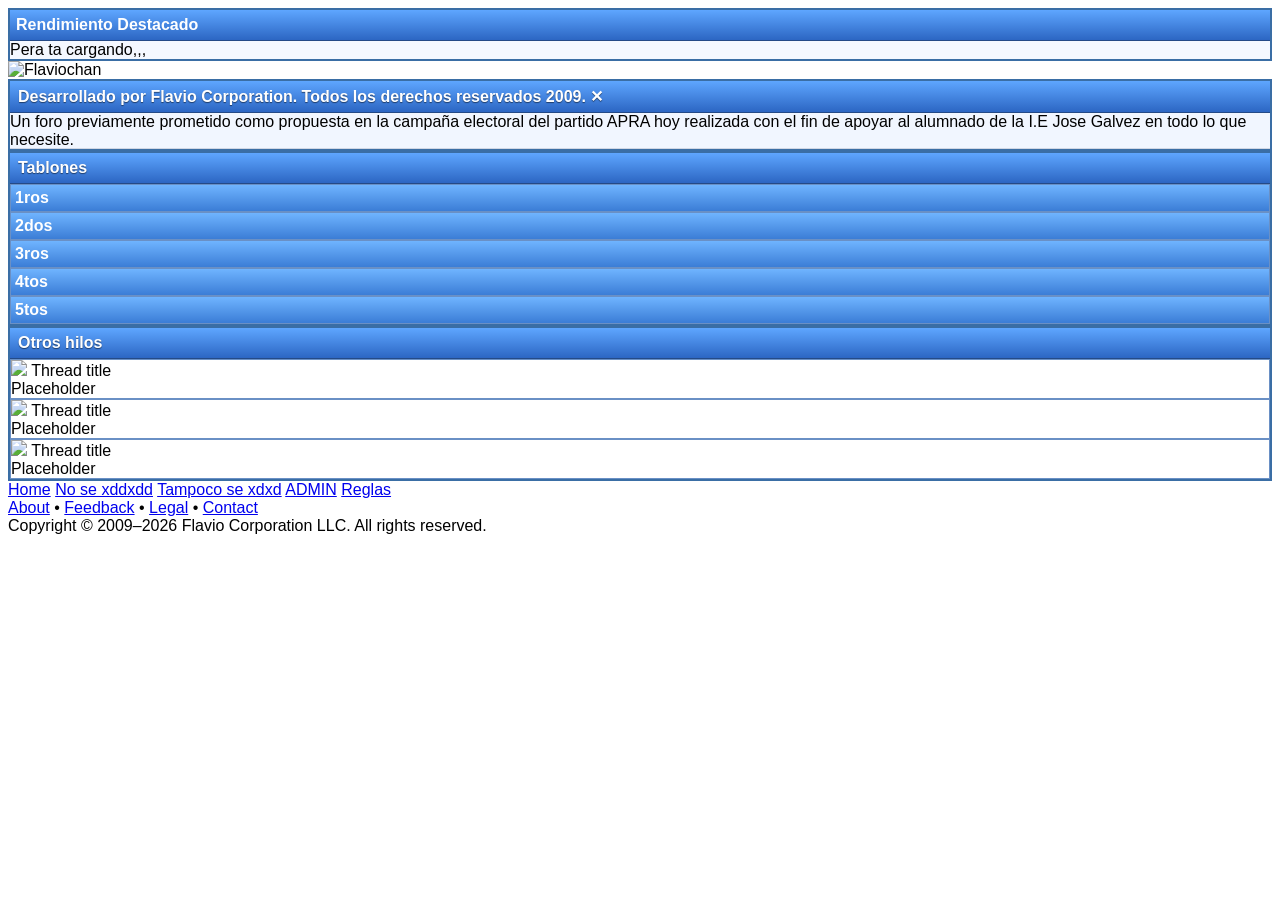
==== index.html @ 85196746 "initial upload" ====
<!DOCTYPE html>
<html>
<head>
  <link rel="icon" type="image/png" href="favicon.png">
<meta charset="UTF-8">
<title>Flaviochan</title>
<link rel="stylesheet" href="/css/4chan.css">
<style>

/* FONDO WINDOWS XP */

body{

background:
url("img/xp-bliss.jpg") no-repeat center center fixed;

background-size:cover;

font-family:Tahoma, Verdana, sans-serif;

}


/* QUITAR BORDES REDONDEADOS */

.window,
.sidebox,
.group,
.thread-card{

border-radius:0;

}


/* VENTANAS XP TOSCAS */

.window{

border:2px solid #3a6ea5;

background:#f1f6ff;

box-shadow:

inset 0 1px 0 #ffffff,

inset 0 -1px 0 #d0d7e5;

}


/* TITULO VENTANA XP */

.window-title{

background:

linear-gradient(#5ea6ff,#2c66c3);

color:white;

font-weight:bold;

padding:6px 8px;

border-bottom:1px solid #244a87;

text-shadow:0 1px 1px rgba(0,0,0,0.5);

}


/* SIDEBAR XP */

.sidebox{

border:2px solid #3a6ea5;

background:#f4f8ff;

box-shadow:inset 0 1px 0 #ffffff;

}


/* TITULO SIDEBAR */

.sidebox-title{

background:linear-gradient(#5ea6ff,#2c66c3);

border-bottom:1px solid #244a87;

color:white;

font-weight:bold;

padding:6px;

}


/* BOARDS */

.group{

border:1px solid #6a90c5;

background:#f6f9ff;

}


/* TITULO BOARDS */

.group-title{

background:linear-gradient(#6fb4ff,#3b7dd6);

color:white;

font-weight:bold;

padding:4px;

}


/* LINKS BOARDS */

.group-list a{

background:#ffffff;

border:1px solid #9bb6df;

border-radius:0;

padding:3px 5px;

}

.group-list a:hover{

background:#dbe8ff;

}


/* THREAD CARDS */

.thread-card{

border:1px solid #6a90c5;

background:#ffffff;

border-radius:0;

box-shadow:none;

}

</style>
</head>

<body>

<div id="userBar"></div>

<div id="top-gradient"></div>
<div id="sidebar">
  <div class="sidebox">
    <div class="sidebox-title">Rendimiento Destacado</div>
    <div id="top-users">Pera ta cargando,,,</div>
  </div>
</div>

<div id="content">

  <div id="top-logo">
    <img src="img/banner.png" alt="Flaviochan">
  </div>

  <div id="page">

    <div id="main">

      <div class="window">
        <div class="window-title">
          Desarrollado por Flavio Corporation. Todos los derechos reservados 2009.
          <span class="close">✕</span>
        </div>
        <div class="window-body">
          Un foro previamente prometido como propuesta en la campaña electoral del partido APRA hoy realizada con el fin de apoyar al alumnado de la I.E Jose Galvez en todo lo que necesite.
        </div>
      </div>

      <div class="window">
        <div class="window-title">Tablones</div>
        <div id="board-groups">
  <div class="group"><div class="group-title">1ros</div><div class="group-list" id="col-1"></div></div>
  <div class="group"><div class="group-title">2dos</div><div class="group-list" id="col-2"></div></div>
  <div class="group"><div class="group-title">3ros</div><div class="group-list" id="col-3"></div></div>
  <div class="group"><div class="group-title">4tos</div><div class="group-list" id="col-4"></div></div>
  <div class="group"><div class="group-title">5tos</div><div class="group-list" id="col-5"></div></div>
</div>

      </div>

      <div class="window">
        <div class="window-title">Otros hilos</div>

        <div class="thread-grid">
          <div class="thread-card">
            <img src="https://via.placeholder.com/150">
            <a>Thread title</a>
            <div>Placeholder</div>
          </div>
          <div class="thread-card">
            <img src="https://via.placeholder.com/150">
            <a>Thread title</a>
            <div>Placeholder</div>
          </div>
          <div class="thread-card">
            <img src="https://via.placeholder.com/150">
            <a>Thread title</a>
            <div>Placeholder</div>
          </div>
        </div>

      </div>

    </div>
  </div>

  <!-- Footer -->
  <div id="footer">

    <div id="footer-links">
      <a href="#">Home</a>
      <a href="#">No se xddxdd</a>
      <a href="#">Tampoco se xdxd</a>
      <a href="#">ADMIN</a>
      <a href="#">Reglas</a>
    </div>

    <div id="footer-sub">
      <a href="#">About</a> •
      <a href="#">Feedback</a> •
      <a href="#">Legal</a> •
      <a href="#">Contact</a>
    </div>

    <div id="footer-copy">
      Copyright © 2009–2026 Flavio Corporation LLC. All rights reserved.
    </div>

  </div>

</div>

<script type="module">

import { supabase } from "/js/supabase.js"
import { loadTop } from "/js/top.js"


loadTop()

async function loadBoards() {
  const { data, error } = await supabase
    .from("boards")
    .select("*")
    .order("name")

  if (error) {
    alert(error.message)
    return
  }

  // Limpia columnas
  for (let i = 1; i <= 5; i++) {
    document.getElementById("col-" + i).innerHTML = ""
  }

 data.forEach(b => {

  const column = document.getElementById("col-" + b.grade)

  if (!column) return

  const a = document.createElement("a")
  a.href = `board.html?board=${b.slug}`
  a.textContent = "/" + b.name + "/"

  column.appendChild(a)

})
}

loadBoards()
</script>

<script type="module" src="/js/userBar.js"></script>

</body>
</html>
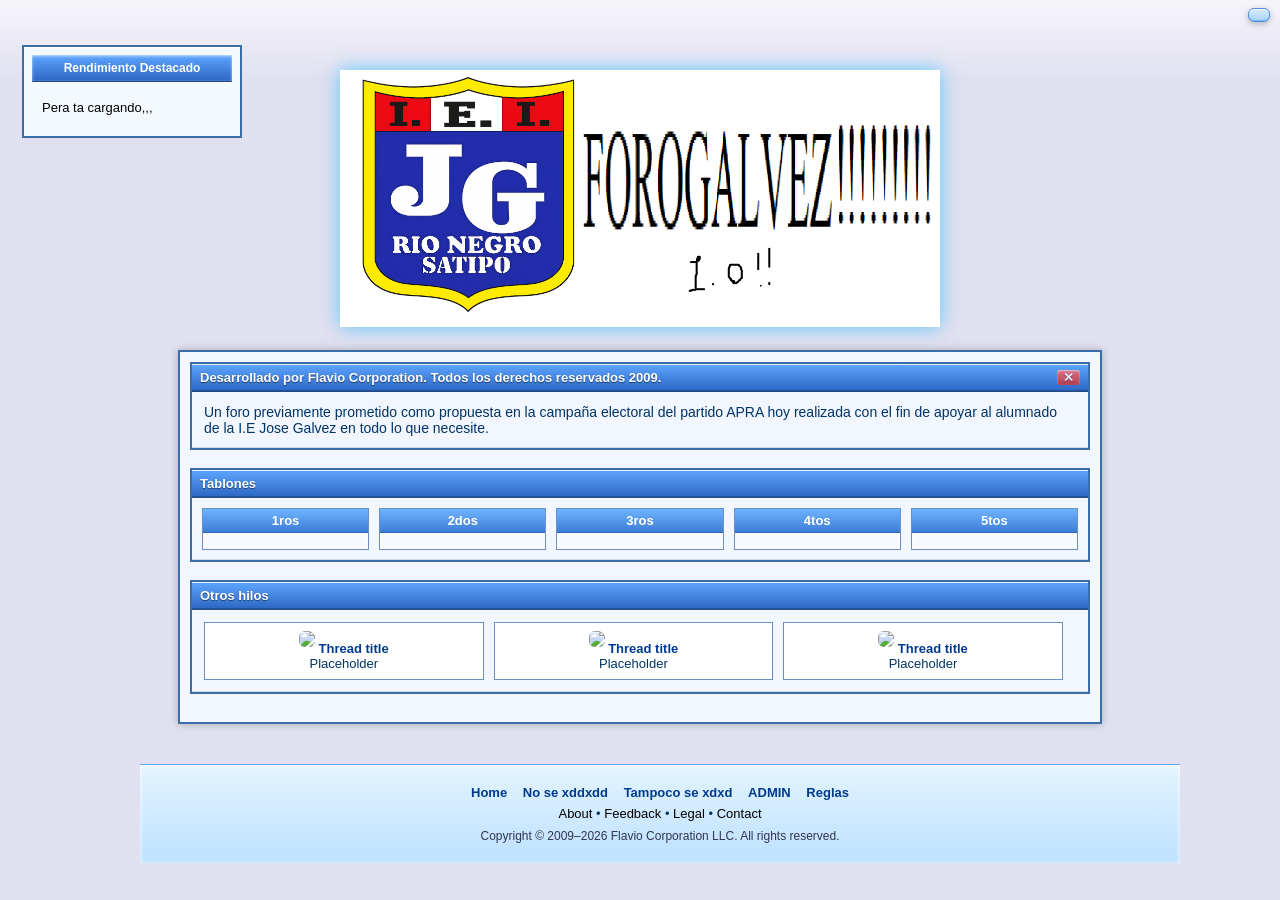
==== commit 4fa3ada3: "Update index.html" ====
--- a/index.html
+++ b/index.html
@@ -3,8 +3,8 @@
 <head>
   <link rel="icon" type="image/png" href="favicon.png">
 <meta charset="UTF-8">
-<title>Flaviochan</title>
-<link rel="stylesheet" href="/css/4chan.css">
+<title>ForoGalvez</title>
+<link rel="stylesheet" href="css/4chan.css">
 <style>
 
 /* FONDO WINDOWS XP */
@@ -263,8 +263,8 @@
 
 <script type="module">
 
-import { supabase } from "/js/supabase.js"
-import { loadTop } from "/js/top.js"
+import { supabase } from "./supabase.js"
+import { loadTop } from "./top.js"
 
 
 loadTop()
@@ -303,7 +303,7 @@
 loadBoards()
 </script>
 
-<script type="module" src="/js/userBar.js"></script>
+<script type="module" src="js/userBar.js"></script>
 
 </body>
 </html>
--- a/css/4chan.css
+++ b/css/4chan.css
@@ -0,0 +1,3227 @@
+/* ===== GLOBAL TOP GRADIENT ===== */
+html {
+  background: #e1e0f0;
+}
+
+body {
+  background: #e1e0f0;
+  margin: 0;
+}
+
+/* fake header */
+#top-gradient {
+  position: absolute;
+  top: 0;
+  left: 0;
+  right: 0;
+  height: 160px;
+  z-index: 0;
+
+  background: linear-gradient(
+    to bottom,
+    #5c6ed1 0%,
+    #6d7ee0 30%,
+    #8d9af0 55%,
+    #c2c6f3 75%,
+    #e1e0f0 100%
+  );
+}
+
+/* make everything appear above the gradient */
+#content, #sidebar, #main, #page {
+  position: relative;
+  z-index: 2;
+}
+
+body {
+  background: #e1e0f0;
+  font-family: Arial, Helvetica, sans-serif;
+  font-size: 13px;
+  color: black;
+}
+
+#top-logo {
+  text-align: center;
+  margin: 20px 0;
+}
+
+#page {
+  display: flex;
+  width: 1000px;
+  margin: auto;
+}
+
+#main {
+  width: auto;
+}
+
+#sidebar {
+  width: 20%;
+  margin-left: 10px;
+}
+
+.window {
+  background: #FCEFD9;
+  border: 1px solid #5c6ed1;
+  margin-bottom: 10px;
+}
+
+.window-title {
+  background: #5c6ed1;
+  color: white;
+  padding: 4px;
+  font-weight: bold;
+}
+
+.window-body {
+  padding: 8px;
+}
+
+.close {
+  float: right;
+  cursor: pointer;
+}
+
+a {
+  color: #5c6ed1;
+  text-decoration: none;
+}
+
+a:hover {
+  color: red;
+}
+
+#boards-grid {
+  display: grid;
+  grid-template-columns: repeat(3, 1fr);
+  padding: 10px;
+}
+
+.thread-grid {
+  display: grid;
+  grid-template-columns: repeat(4, 1fr);
+  gap: 10px;
+  padding: 10px;
+}
+
+.thread-card {
+  text-align: center;
+}
+
+.thread-card img {
+  max-width: 100%;
+}
+#top-users {
+  padding: 6px;
+  font-size: 12px;
+}
+
+.top-user {
+  display: flex;
+  justify-content: space-between;
+  border-bottom: 1px dotted #800000;
+  padding: 2px 0;
+}
+
+.top-user span {
+  color: #800000;
+  font-weight: bold;
+}
+#sidebar {
+  width: 220px;
+  margin-left: 12px;
+  font-size: 12px;
+}
+
+.sidebox{
+
+background:linear-gradient(
+#d7ecff,
+#a7d3ff
+);
+
+border:1px solid #4a8edc;
+
+border-radius:6px;
+
+padding:8px;
+
+box-shadow:
+inset 0 1px #ffffff,
+inset 0 -1px #7db7ff;
+
+}
+
+.sidebox-title{
+
+font-weight:bold;
+
+color:#003a75;
+
+margin-bottom:6px;
+
+}
+
+#top-users {
+  padding: 6px;
+}
+
+.top-row {
+  display: flex;
+  justify-content: space-between;
+  padding: 3px 0;
+  border-bottom: 1px dotted #800000;
+}
+
+.top-name {
+  color: #800000;
+  font-weight: bold;
+}
+
+.top-count {
+  color: black;
+}
+#footer {
+  width: 1000px;
+  margin: 40px auto 20px auto;
+  text-align: center;
+  clear: both;
+}
+
+#footer-links {
+  margin-bottom: 6px;
+  font-size: 13px;
+}
+
+#footer-links a {
+  margin: 0 10px;
+  font-weight: bold;
+}
+
+#footer-sub {
+  margin-bottom: 8px;
+  font-size: 12px;
+}
+
+#footer-sub a {
+  color: #000000;
+}
+
+#footer-copy {
+  font-size: 11px;
+  color: #0000EE;
+}
+
+
+/* ===== 4CHAN POST LAYOUT ===== */
+
+.post {
+  background: #F0E0D6;
+  padding: 6px;
+  margin-bottom: 6px;
+  font-size: 13px;
+}
+
+.post-header {
+  color: #117743;
+  font-weight: bold;
+}
+
+.post-name {
+  color: #117743;
+}
+
+.post-time {
+  color: #000;
+  margin-left: 6px;
+}
+
+.post-id {
+  color: #000;
+  margin-left: 6px;
+}
+
+.post-reply {
+  margin-left: 10px;
+  color: #0000EE;
+  cursor: pointer;
+}
+
+.post-file {
+  font-size: 12px;
+  color: #000;
+  margin: 4px 0;
+}
+
+.post-body {
+  display: flex;
+  gap: 10px;
+}
+
+.post-thumb {
+  max-width: 150px;
+  border: 1px solid #800000;
+}
+
+.post-text {
+  white-space: pre-wrap;
+  font-size: 13px;
+}
+
+hr {
+  border: none;
+  border-top: 1px solid #B7C5D9;
+  margin: 10px 0;
+  clear: both;
+}
+
+#posts {
+  width: 1000px;
+  margin: 0 auto;
+}
+
+.post {
+  display: block;
+  clear: both;
+  width: 100%;
+}
+
+.post-body {
+  display: block;
+}
+
+.post-thumb {
+  float: left;
+  margin-right: 10px;
+}
+/* FORCE 4CHAN POST STACKING */
+
+#posts {
+  width: 1000px;
+  margin: 0 auto;
+}
+
+.post {
+  display: block !important;
+  width: 100%;
+  clear: both;
+  overflow: auto;
+  margin-bottom: 10px;
+}
+
+.post-body {
+  display: block !important;
+}
+
+.post-thumb {
+  float: left;
+  margin-right: 10px;
+  margin-bottom: 5px;
+}
+
+.post-text {
+  display: block;
+}
+
+hr {
+  clear: both;
+  border: none;
+  border-top: 1px solid #B7C5D9;
+  margin: 8px 0;
+}
+#main {
+  width: 800px;
+  margin: 0 auto;
+}
+
+/* ===== Reply box ===== */
+
+#reply-box {
+  background: #FCEFD9;
+  border: 1px solid #800000;
+  padding: 10px;
+  margin-bottom: 15px;
+}
+
+#reply-box h3 {
+  margin: 0 0 8px 0;
+  text-align: center;
+  color: #800000;
+}
+
+.reply-inner {
+  display: flex;
+  flex-direction: column;
+  align-items: center;
+  gap: 8px;
+}
+
+#replyText {
+  width: 600px;
+  height: 120px;
+  resize: none;
+  font-family: Arial;
+  font-size: 13px;
+  padding: 6px;
+}
+
+#replyButton {
+  padding: 5px 20px;
+  background: #800000;
+  color: white;
+  border: none;
+  cursor: pointer;
+}
+
+#replyButton:hover {
+  background: #a00000;
+}
+
+/* ===== Posts ===== */
+
+.post {
+  background: #FCEFD9;
+  border: 1px solid #800000;
+  margin-bottom: 10px;
+  padding: 6px;
+}
+
+.post-header {
+  font-size: 12px;
+  color: #800000;
+  margin-bottom: 5px;
+}
+
+.post-name {
+  font-weight: bold;
+}
+
+.post-time {
+  margin-left: 6px;
+  color: #000;
+}
+
+.post-id {
+  margin-left: 6px;
+}
+
+.post-file {
+  font-size: 12px;
+  margin-bottom: 5px;
+}
+
+.post-body {
+  display: flex;
+  gap: 10px;
+}
+
+.post-thumb {
+  max-width: 150px;
+  max-height: 150px;
+}
+
+.post-text {
+  white-space: pre-wrap;
+  font-size: 13px;
+}
+
+/* horizontal rules */
+#posts hr {
+  border: none;
+  border-top: 1px solid #800000;
+  margin: 8px 0;
+}
+.post-avatar {
+  width: 40px;
+  height: 40px;
+  border: 1px solid #800000;
+  background: white;
+}
+.post {
+  background: #FCEFD9;
+  border-bottom: 1px solid #800000;
+  padding: 6px;
+  margin-bottom: 6px;
+}
+
+.post-header {
+  font-size: 12px;
+  margin-bottom: 4px;
+}
+
+.post-name {
+  color: #117743;
+  font-weight: bold;
+}
+
+.post-no {
+  color: #800000;
+  margin-left: 6px;
+}
+
+.post-id {
+  color: #0000EE;
+  margin-left: 6px;
+}
+
+.post-reply {
+  margin-left: 8px;
+}
+
+.post-body {
+  display: flex;
+  align-items: flex-start;
+}
+
+.post-avatar {
+  width: 48px;
+  height: 48px;
+  border: 1px solid #800000;
+  margin-right: 10px;
+}
+
+.post-content {
+  max-width: 600px;
+}
+
+.post-text {
+  margin-bottom: 6px;
+  white-space: pre-wrap;
+}
+
+.post-image {
+  max-width: 250px;
+  border: 1px solid #800000;
+}
+.post {
+  background: #FCEFD9;
+  border-top: 1px solid #B7AFA1;
+  padding: 6px 4px 10px 4px;
+  margin-bottom: 8px;
+}
+
+
+.post-header {
+  font-size: 12px;
+  color: #800000;
+  margin-bottom: 4px;
+}
+
+
+.post-body {
+  display: flex;
+  align-items: flex-start;
+}
+
+/* avatar */
+.post-avatar {
+  width: 40px;
+  height: 40px;
+  margin-right: 8px;
+  flex-shrink: 0;
+}
+.post-content {
+  flex: 1;
+}
+
+.post-text {
+  font-size: 13px;
+  line-height: 1.4;
+  margin-bottom: 4px;
+}
+
+.post-image {
+  display: block;
+  max-width: 250px;
+  margin-top: 6px;
+  border: 1px solid #aaa;
+}
+/* === FORCE REAL 4CHAN LAYOUT === */
+
+.post-body {
+  display: grid !important;
+  grid-template-columns: 48px auto;
+  align-items: start;
+}
+
+.post-avatar {
+  width: 40px;
+  height: 40px;
+  margin-right: 8px;
+}
+
+.post-content {
+  width: 100%;
+}
+
+.post-text {
+  display: block;
+  width: 100%;
+  word-wrap: break-word;
+  white-space: pre-wrap;
+}
+
+.post-image {
+  display: block;
+  margin-top: 6px;
+  max-width: 250px;
+}
+.post-image {
+  max-width: 150px;
+  max-height: 150px;
+  cursor: pointer;
+  border: 1px solid #800000;
+  background: #fff;
+  padding: 2px;
+}
+
+/* al hacer click */
+.post-image.full {
+  max-width: none;
+  max-height: none;
+  width: auto;
+  height: auto;
+}
+.quote {
+  color: #0000EE;
+  cursor: pointer;
+}
+
+.quote:hover {
+  text-decoration: underline;
+}
+
+.post.highlight {
+  background: #fff4c2 !important;
+  border-color: #d99c00;
+}
+.quote-preview {
+  position: absolute;
+  background: #ffffff;
+  border: 1px solid #000000;
+  padding: 6px;
+  max-width: 400px;
+  font-size: 12px;
+  z-index: 9999;
+  box-shadow: 2px 2px 4px rgba(0,0,0,0.3);
+}
+.post.mine {
+  background: #E8F5FF;
+  border-color: #5aa0ff;
+}
+.thread-row {
+  border-top: 1px solid #800000;
+  padding: 6px;
+}
+
+.thread-link {
+  display: flex;
+  text-decoration: none;
+  color: black;
+}
+
+.thread-thumb {
+  width: 80px;
+  height: 80px;
+  object-fit: cover;
+  border: 1px solid #800000;
+  margin-right: 10px;
+}
+
+.thread-info {
+  flex: 1;
+}
+
+.thread-text {
+  font-size: 13px;
+  margin-bottom: 4px;
+}
+
+.thread-meta {
+  font-size: 11px;
+  color: #800000;
+}
+/* ===== BOARD THREAD LIST ===== */
+
+.thread {
+  background: #FCEFD9;
+  border-top: 1px solid #B7AFA1;
+  padding: 6px;
+  margin-bottom: 10px;
+}
+
+.thread-row {
+  display: flex;
+  align-items: flex-start;
+  gap: 10px;
+}
+
+.thread-thumb {
+  width: 80px;
+  height: 80px;
+  border: 1px solid #000000;
+  object-fit: cover;
+  background: white;
+}
+
+.thread-content {
+  flex: 1;
+}
+
+.thread-text {
+  font-size: 13px;
+  line-height: 1.4;
+}
+
+.thread-meta {
+  font-size: 12px;
+  margin-top: 4px;
+}
+
+.thread-meta a {
+  color: #0000EE;
+}
+.thread-row {
+  border-top: 1px solid #800000;
+  padding: 8px 4px;
+}
+
+.thread-link {
+  display: flex;
+  gap: 10px;
+  text-decoration: none;
+  color: black;
+}
+
+.thread-thumb {
+  width: 80px;
+  height: 80px;
+  object-fit: cover;
+  border: 1px solid #800000;
+}
+
+.thread-info {
+  flex: 1;
+}
+
+.thread-text {
+  font-size: 13px;
+  margin-bottom: 4px;
+}
+
+.thread-meta {
+  font-size: 11px;
+  color: #800000;
+}
+.thread {
+  background: #FCEFD9;
+  border: 1px solid #800000;
+  margin-bottom: 15px;
+  padding: 8px;
+}
+
+.op {
+  display: flex;
+  gap: 10px;
+  margin-bottom: 6px;
+}
+
+.thread-thumb {
+  width: 120px;
+  max-height: 120px;
+  object-fit: cover;
+  border: 1px solid #800000;
+}
+
+.op-text {
+  font-size: 14px;
+}
+
+.replies {
+  margin-left: 130px;
+}
+
+.reply-snippet {
+  font-size: 12px;
+  margin-bottom: 4px;
+}
+
+.view-more {
+  margin-left: 130px;
+  margin-top: 5px;
+}
+.catalog {
+  display: grid;
+  grid-template-columns: repeat(auto-fill, 150px);
+  gap: 10px;
+}
+
+.catalog-item {
+  background: #FCEFD9;
+  border: 1px solid #800000;
+  padding: 5px;
+  text-align: center;
+}
+
+.catalog-item img {
+  max-width: 140px;
+  max-height: 140px;
+  object-fit: cover;
+}
+
+.cat-text {
+  font-size: 12px;
+  margin-top: 4px;
+}
+.thread-row {
+  border-top: 1px solid #800000;
+  padding: 8px 4px;
+}
+
+.thread-link {
+  display: flex;
+  gap: 10px;
+  text-decoration: none;
+  color: black;
+}
+
+.thread-thumb {
+  width: 80px;
+  height: 80px;
+  object-fit: cover;
+  border: 1px solid #800000;
+}
+
+.thread-info {
+  flex: 1;
+}
+
+.thread-text {
+  font-size: 13px;
+  margin-bottom: 4px;
+}
+
+.thread-meta {
+  font-size: 11px;
+  color: #800000;
+}
+.thread-row {
+  border-top: 1px solid #800000;
+  padding: 8px 4px;
+}
+
+.thread-link {
+  display: flex;
+  gap: 10px;
+  text-decoration: none;
+  color: black;
+}
+
+.thread-thumb {
+  width: 80px;
+  height: 80px;
+  object-fit: cover;
+  border: 1px solid #800000;
+}
+
+.thread-info {
+  flex: 1;
+}
+
+.thread-text {
+  font-size: 13px;
+  margin-bottom: 4px;
+}
+
+.thread-meta {
+  font-size: 11px;
+  color: #800000;
+}
+/* ===== BOARD THREAD LAYOUT (4chan style) ===== */
+
+.thread {
+  background: #FCEFD9;
+  border: 1px solid #800000;
+  margin-bottom: 15px;
+  padding: 8px;
+}
+
+.op {
+  display: flex;
+  gap: 10px;
+  align-items: flex-start;
+}
+
+.thread-thumb {
+  width: 120px;
+  height: auto;
+  max-height: 120px;
+  object-fit: cover;
+  border: 1px solid #800000;
+  background: #fff;
+  flex-shrink: 0;
+}
+
+.op-text {
+  flex: 1;
+  font-size: 14px;
+  line-height: 1.4;
+}
+
+.op-text a {
+  color: black;
+  text-decoration: none;
+}
+
+.op-text a:hover {
+  text-decoration: underline;
+}
+
+.replies {
+  margin-left: 130px;
+  margin-top: 6px;
+}
+
+.reply-snippet {
+  font-size: 12px;
+  margin-bottom: 4px;
+  color: #000;
+}
+
+.view-more {
+  margin-left: 130px;
+  margin-top: 6px;
+}
+
+.view-more a {
+  color: #0000EE;
+  font-size: 12px;
+}
+/* ====== FORCE 4CHAN THREAD LAYOUT ====== */
+
+.post-body {
+  display: grid !important;
+  grid-template-columns: 48px auto;
+  column-gap: 10px;
+  align-items: start;
+}
+
+/* avatar column */
+.post-avatar {
+  width: 40px;
+  height: 40px;
+  border: 1px solid #800000;
+  background: #fff;
+}
+
+/* right column */
+.post-content {
+  width: 100%;
+}
+
+/* text */
+.post-text {
+  display: block;
+  white-space: pre-wrap;
+  word-wrap: break-word;
+  margin-bottom: 6px;
+}
+
+/* image below text, same column */
+.post-image {
+  display: block;
+  max-width: 250px;
+  border: 1px solid #800000;
+  background: #fff;
+  padding: 2px;
+  cursor: pointer;
+}
+
+/* click to expand */
+.post-image.full {
+  max-width: none;
+  max-height: none;
+}
+/* ========================= */
+/*   REAL 4CHAN BOARD OP     */
+/* ========================= */
+
+#threads .post {
+  background: #FCEFD9;
+  border-top: 1px solid #800000;
+  padding: 6px 6px 10px 6px;
+  margin-bottom: 10px;
+}
+
+/* header: Anonymous No.xxx Reply */
+#threads .post-header {
+  font-size: 12px;
+  color: #800000;
+  margin-bottom: 4px;
+}
+
+/* Force OP layout */
+#threads .post-body {
+  display: grid !important;
+  grid-template-columns: 120px auto;
+  align-items: start;
+  column-gap: 10px;
+}
+
+/* Thumbnail */
+#threads .post-avatar {
+  width: 120px !important;
+  height: 120px !important;
+  object-fit: cover;
+  border: 1px solid #800000;
+  background: #fff;
+}
+
+/* Text block */
+#threads .post-content {
+  width: 100%;
+}
+
+/* OP text */
+#threads .post-text {
+  font-size: 14px;
+  line-height: 1.4;
+  margin-bottom: 4px;
+}
+
+/* Reply line */
+#threads .post-replies,
+#threads .post-reply {
+  font-size: 12px;
+  color: #0000EE;
+}
+
+/* Separator line */
+#threads .post {
+  border-bottom: 1px solid #B7AFA1;
+}
+/* ===== REMOVE BEIGE BACKGROUND FROM BOARD ===== */
+
+#threads .post {
+  background: #efeef1 !important;
+  border-top: 1px solid #000000;
+  border-bottom: 1px solid #B7AFA1;
+  padding: 6px 6px 10px 6px;
+}
+#board-groups {
+  display: grid;
+  grid-template-columns: repeat(5, 1fr);
+  gap: 10px;
+  width: 1000px;
+  margin: auto;
+}
+
+.group {
+  background: #FCEFD9;
+  border: 1px solid #800000;
+}
+
+.group-title {
+  background: #800000;
+  color: white;
+  text-align: center;
+  font-weight: bold;
+  padding: 4px;
+  font-size: 13px;
+}
+
+.group-list {
+  padding: 6px;
+}
+
+.group-list a {
+  display: block;
+  font-size: 13px;
+  color: #0000EE;
+  margin-bottom: 4px;
+  text-decoration: none;
+}
+
+.group-list a:hover {
+  text-decoration: underline;
+  color: red;
+}
+/* ===== BOARD COLUMNS ===== */
+
+#board-groups {
+  display: grid;
+  grid-template-columns: repeat(5, 1fr);
+  gap: 6px;
+  width: 100%;
+  box-sizing: border-box;
+}
+
+/* Cada columna */
+.group {
+  background: #fcefd9;
+  border: 1px solid #06103d;
+  display: flex;
+  flex-direction: column;
+  min-width: 0; /* evita overflow */
+}
+
+/* Título (1ros, 2dos, etc) */
+.group-title {
+  background: #5c6ed1;
+  color: #fff;
+  font-weight: bold;
+  text-align: center;
+  padding: 4px;
+  font-size: 13px;
+  border-bottom: 1px solid #06103d;
+}
+
+/* Contenedor de boards */
+.group-list {
+  padding: 6px;
+  overflow-y: auto;
+  max-height: 300px; /* nunca se sale de la ventana */
+}
+
+/* Cada board */
+.group-list a {
+  display: block;
+  font-size: 13px;
+  color: #0000EE;
+  text-decoration: none;
+  margin-bottom: 3px;
+  white-space: nowrap;
+  overflow: hidden;
+  text-overflow: ellipsis;
+}
+
+.group-list a:hover {
+  color: rgb(0, 81, 255);
+  text-decoration: underline;
+}
+
+/* Ajuste para pantallas chicas */
+@media (max-width: 900px) {
+  #board-groups {
+    grid-template-columns: repeat(2, 1fr);
+  }
+}
+
+@media (max-width: 500px) {
+  #board-groups {
+    grid-template-columns: 1fr;
+  }
+}
+.upload-bar {
+  position: relative;
+  width: 100%;
+  height: 20px;
+  background: #cfd5f7;
+  border: 1px solid #5c6ed1;
+  margin-top: 6px;
+  box-shadow: inset 0 0 2px #000;
+  overflow: hidden;
+}
+
+.upload-bar-inner {
+  height: 100%;
+  width: 0%;
+  background: linear-gradient(
+    to bottom,
+    #a9b6ff,
+    #5c6ed1
+  );
+  transition: width 0.15s linear;
+}
+
+.upload-bar-text {
+  position: absolute;
+  width: 100%;
+  text-align: center;
+  font-size: 12px;
+  top: 2px;
+  color: #000;
+  text-shadow: 1px 1px #fff;
+}
+
+.hidden {
+  display: none;
+}
+
+/* userBar */
+
+#userBar{
+  width:100%;
+  display:flex;
+  justify-content:flex-end;
+  padding:6px 12px;
+  box-sizing:border-box;
+}
+
+.userBar-box{
+
+  display:flex;
+  align-items:center;
+  gap:10px;
+
+  padding:6px 12px;
+
+  background: linear-gradient(
+    to bottom,
+    #d7ecff,
+    #a7d3ff
+  );
+
+  border:1px solid #4a8edc;
+
+  border-radius:6px;
+
+  box-shadow:
+    inset 0 1px #ffffff,
+    inset 0 -1px #7db7ff;
+}
+
+.userBar-avatar{
+
+  width:28px;
+  height:28px;
+
+  border-radius:3px;
+
+  border:1px solid #4a8edc;
+}
+
+.userBar-name{
+
+  font-weight:bold;
+  color:#003a75;
+}
+
+.userBar-box button{
+
+  background: linear-gradient(
+    to bottom,
+    #ffffff,
+    #cfe6ff
+  );
+
+  border:1px solid #4a8edc;
+
+  padding:4px 8px;
+
+  cursor:pointer;
+
+}
+
+.userBar-box button:hover{
+
+  background: linear-gradient(
+    to bottom,
+    #ffffff,
+    #b5dbff
+  );
+
+}
+#userBar{
+
+position:fixed;
+
+top:8px;
+right:12px;
+
+z-index:99999;
+
+display:flex;
+align-items:center;
+gap:8px;
+
+padding:6px 10px;
+
+background:linear-gradient(
+#5c6ed1,
+#a7d3ff
+);
+
+border:1px solid #4a8edc;
+
+border-radius:6px;
+
+font-family:tahoma;
+font-size:13px;
+
+box-shadow:
+inset 0 1px #ffffff,
+inset 0 -1px #5c6ed1;
+
+}
+.userbar-avatar{
+
+width:26px;
+height:26px;
+
+border-radius:3px;
+
+border:1px solid #4a8edc;
+
+}
+
+.userbar-name{
+
+font-weight:bold;
+color:#003a75;
+
+}
+
+.userbar-box button{
+
+background:linear-gradient(
+#ffffff,
+#cfe6ff
+);
+
+border:1px solid #4a8edc;
+
+padding:3px 8px;
+
+cursor:pointer;
+
+}
+
+.userbar-box button:hover{
+
+background:linear-gradient(
+#ffffff,
+#b5dbff
+);
+
+}
+/* ===== TOP BAR ===== */
+
+#topBar{
+
+display:flex;
+
+justify-content:space-between;
+
+align-items:center;
+
+padding:6px 12px;
+
+background:linear-gradient(
+#d7ecff,
+#a7d3ff
+);
+
+border-bottom:1px solid #4a8edc;
+
+box-shadow:
+inset 0 1px #ffffff,
+inset 0 -1px #7db7ff;
+
+font-family:tahoma;
+font-size:13px;
+
+}
+
+/* ===== USERBAR ===== */
+
+#userBar{
+
+display:flex;
+align-items:center;
+gap:10px;
+
+}
+
+.userbar-avatar{
+
+width:26px;
+height:26px;
+
+border-radius:3px;
+
+border:1px solid #4a8edc;
+
+}
+
+.userbar-name{
+
+font-weight:bold;
+color:#003a75;
+
+}
+
+.userbar-box button{
+
+background:linear-gradient(
+#ffffff,
+#cfe6ff
+);
+
+border:1px solid #4a8edc;
+
+padding:3px 8px;
+
+cursor:pointer;
+
+}
+
+.userbar-box button:hover{
+
+background:linear-gradient(
+#ffffff,
+#b5dbff
+);
+
+}
+
+/* ===== TOP USERS ===== */
+
+#topUsers{
+
+font-weight:bold;
+
+color:#003a75;
+
+}
+/* USERBAR */
+
+#userbar{
+  width:100%;
+  display:flex;
+  justify-content:flex-end;
+  padding:6px 12px;
+  box-sizing:border-box;
+}
+
+.userbar-box{
+
+  display:flex;
+  align-items:center;
+  gap:10px;
+
+  padding:6px 12px;
+
+  background: linear-gradient(
+    to bottom,
+    #d7ecff,
+    #a7d3ff
+  );
+
+  border:1px solid #4a8edc;
+
+  border-radius:6px;
+
+  box-shadow:
+    inset 0 1px #ffffff,
+    inset 0 -1px #7db7ff;
+}
+
+.userbar-avatar{
+
+  width:28px;
+  height:28px;
+
+  border-radius:3px;
+
+  border:1px solid #4a8edc;
+}
+
+.userbar-name{
+
+  font-weight:bold;
+  color:#003a75;
+}
+
+.userbar-box button{
+
+  background: linear-gradient(
+    to bottom,
+    #ffffff,
+    #cfe6ff
+  );
+
+  border:1px solid #4a8edc;
+
+  padding:4px 8px;
+
+  cursor:pointer;
+
+}
+
+.userbar-box button:hover{
+
+  background: linear-gradient(
+    to bottom,
+    #ffffff,
+    #b5dbff
+  );
+
+}
+#userBar{
+
+position:absolute;
+
+top:8px;
+right:10px;
+
+display:inline-flex;
+align-items:center;
+gap:10px;
+
+padding:6px 10px;
+
+background:linear-gradient(
+#d7ecff,
+#a7d3ff
+);
+
+border:1px solid #4a8edc;
+border-radius:6px;
+
+font-family:tahoma;
+font-size:13px;
+
+box-shadow:
+inset 0 1px #ffffff,
+inset 0 -1px #7db7ff;
+
+width:auto;
+
+box-shadow:
+inset 0 1px #ffffff,
+inset 0 -1px #7db7ff,
+0 2px 6px rgba(0,0,0,0.25);
+}
+.userbar-btn{
+
+background:linear-gradient(
+#ffffff,
+#cfe6ff
+);
+
+border:1px solid #4a8edc;
+
+border-radius:3px;
+
+padding:2px 8px;
+
+font-size:12px;
+
+cursor:pointer;
+
+text-decoration:none;
+
+color:#003a75;
+
+}
+
+.userbar-btn:hover{
+
+background:linear-gradient(
+#ffffff,
+#b5dbff
+);
+
+}.userbar-avatar{
+
+width:26px;
+height:26px;
+
+border-radius:4px;
+
+border:1px solid #4a8edc;
+
+}
+.userbar-avatar{
+
+width:26px;
+height:26px;
+
+border-radius:4px;
+
+border:1px solid #4a8edc;
+
+transition:transform 0.15s, box-shadow 0.15s;
+
+}
+
+.userbar-avatar:hover{
+
+transform:scale(1.15);
+
+box-shadow:0 0 6px rgba(0,120,255,0.6);
+
+cursor:pointer;
+
+}
+.rank-admin{
+
+color:white;
+background:#e53935;
+
+padding:2px 6px;
+
+border-radius:3px;
+
+font-size:10px;
+
+font-weight:bold;
+
+}
+
+.rank-mod{
+
+color:white;
+background:#ff9800;
+
+padding:2px 6px;
+
+border-radius:3px;
+
+font-size:10px;
+
+font-weight:bold;
+
+}
+
+.rank-user{
+
+color:#003a75;
+
+background:#d7ecff;
+
+padding:2px 6px;
+
+border-radius:3px;
+
+font-size:10px;
+
+font-weight:bold;
+
+}
+/* GLOBAL HEADER */
+
+#globalHeader{
+position:fixed;
+top:0;
+left:0;
+width:100%;
+z-index:9999;
+pointer-events:none;
+}
+body{
+padding-top:50px;
+}
+#userBar{
+pointer-events:auto;
+}
+/* PROFILE COMMENTS */
+
+.profile-comment{
+display:flex;
+gap:8px;
+padding:6px 0;
+border-top:1px solid #c8d7f0;
+font-size:13px;
+}
+
+.profile-comment:first-child{
+border-top:none;
+}
+
+.comment-avatar{
+width:24px;
+height:24px;
+border-radius:4px;
+border:1px solid #6c95d8;
+object-fit:cover;
+}
+
+.comment-content{
+flex:1;
+}
+
+.comment-username{
+font-weight:bold;
+color:#0a3d91;
+}
+.comment-username{
+font-weight:bold;
+color:#0a3d91;
+text-decoration:none;
+}
+
+.comment-username:hover{
+text-decoration:underline;
+}
+#notifIcon{
+
+position:relative;
+margin-right:12px;
+font-size:20px;
+cursor:pointer;
+
+filter:drop-shadow(0 0 3px #8ed2ff);
+
+}
+
+#notifBadge{
+
+position:absolute;
+top:-5px;
+right:-8px;
+
+background:#ff2d2d;
+color:white;
+
+font-size:11px;
+font-weight:bold;
+
+padding:2px 6px;
+border-radius:10px;
+
+}
+
+#notifPanel{
+
+position:absolute;
+
+top:35px;
+right:10px;
+
+width:260px;
+
+background:linear-gradient(
+#e8f6ff,
+#cfe8ff
+);
+
+border:1px solid #5aa3ff;
+
+border-radius:8px;
+
+box-shadow:
+0 0 12px rgba(0,150,255,0.6),
+inset 0 0 6px rgba(255,255,255,0.8);
+
+display:none;
+
+max-height:300px;
+overflow:auto;
+
+padding:6px;
+
+}
+#notifIcon{
+
+position:relative;
+display:flex;
+align-items:center;
+
+cursor:pointer;
+
+margin-right:12px;
+
+filter:drop-shadow(0 0 4px #9ed8ff);
+
+}
+
+#notifBadge{
+
+position:absolute;
+
+top:-5px;
+right:-6px;
+
+background:#ff2d2d;
+color:white;
+
+font-size:11px;
+font-weight:bold;
+
+padding:2px 6px;
+
+border-radius:10px;
+
+display:none;
+
+}
+
+#notifPanel{
+
+position:absolute;
+
+top:40px;
+right:0;
+
+width:260px;
+
+background:linear-gradient(
+#f3fbff,
+#d6ecff
+);
+
+border:1px solid #6aa9ff;
+
+border-radius:8px;
+
+box-shadow:
+0 0 12px rgba(0,150,255,0.6),
+inset 0 0 6px rgba(255,255,255,0.9);
+
+display:none;
+
+max-height:300px;
+overflow-y:auto;
+
+padding:8px;
+
+z-index:9999;
+
+}
+/* BACKGROUND */
+
+body{
+
+background:
+
+radial-gradient(circle at 30% 20%,#dff5ff,#b9e2ff 40%,#8ecfff),
+
+linear-gradient(#9ed8ff,#7bc2ff);
+
+font-family:Tahoma, Verdana, sans-serif;
+
+margin:0;
+
+color:#003366;
+
+}
+
+
+/* TOP GRADIENT */
+
+#top-gradient{
+
+height:80px;
+
+background:
+
+linear-gradient(
+
+rgba(255,255,255,0.7),
+
+rgba(255,255,255,0)
+
+);
+
+}
+
+
+/* CONTENT AREA */
+
+#content{
+
+max-width:1100px;
+
+margin:auto;
+
+}
+
+
+/* LOGO */
+
+#top-logo{
+
+text-align:center;
+
+margin:20px 0;
+
+}
+
+#top-logo img{
+
+max-width:600px;
+
+filter:drop-shadow(0 0 10px rgba(0,180,255,0.6));
+
+}
+
+
+/* SIDEBAR */
+
+#sidebar{
+
+position:absolute;
+
+left:10px;
+
+top:140px;
+
+width:220px;
+
+}
+
+
+/* SIDEBAR BOX */
+
+.sidebox{
+
+background:
+
+linear-gradient(
+
+rgba(255,255,255,0.85),
+
+rgba(210,235,255,0.75)
+
+);
+
+backdrop-filter:blur(6px);
+
+border-radius:10px;
+
+box-shadow:
+
+0 0 12px rgba(0,120,255,0.5),
+
+inset 0 0 6px rgba(255,255,255,0.9);
+
+border:1px solid #5aa7ff;
+
+overflow:hidden;
+
+}
+
+
+/* SIDEBAR TITLE */
+
+.sidebox-title{
+
+background:
+
+linear-gradient(#3a84d8,#1e56a8);
+
+color:white;
+
+font-weight:bold;
+
+padding:8px;
+
+text-align:center;
+
+border-bottom:1px solid #003c88;
+
+box-shadow:inset 0 1px 3px rgba(255,255,255,0.6);
+
+}
+
+
+/* SIDEBAR CONTENT */
+
+#top-users{
+
+padding:10px;
+
+font-size:13px;
+
+line-height:1.5;
+
+}
+
+
+/* WINDOWS */
+
+.window{
+
+margin-bottom:18px;
+
+border-radius:10px;
+
+overflow:hidden;
+
+background:
+
+linear-gradient(
+
+rgba(255,255,255,0.9),
+
+rgba(220,240,255,0.85)
+
+);
+
+border:1px solid #4a95ff;
+
+box-shadow:
+
+0 0 14px rgba(0,140,255,0.6),
+
+inset 0 0 8px rgba(255,255,255,0.9);
+
+}
+
+
+/* WINDOW TITLE */
+
+.window-title{
+
+background:
+
+linear-gradient(
+
+#5aaeff,
+
+#2f75d1
+
+);
+
+color:white;
+
+font-weight:bold;
+
+padding:7px 10px;
+
+display:flex;
+
+justify-content:space-between;
+
+align-items:center;
+
+text-shadow:0 1px 2px rgba(0,0,0,0.5);
+
+box-shadow:
+
+inset 0 1px 4px rgba(255,255,255,0.7);
+
+}
+
+
+/* CLOSE BUTTON */
+
+.close{
+
+cursor:pointer;
+
+font-weight:bold;
+
+opacity:0.8;
+
+}
+
+.close:hover{
+
+opacity:1;
+
+}
+
+
+/* WINDOW BODY */
+
+.window-body{
+
+padding:12px;
+
+font-size:14px;
+
+}
+
+
+/* BOARD GROUPS */
+
+#board-groups{
+
+display:grid;
+
+grid-template-columns:repeat(5,1fr);
+
+gap:12px;
+
+padding:10px;
+
+}
+
+
+/* BOARD GROUP */
+
+.group{
+
+background:
+
+linear-gradient(#f5fbff,#d9efff);
+
+border-radius:8px;
+
+border:1px solid #79b9ff;
+
+box-shadow:
+
+inset 0 0 6px rgba(255,255,255,0.9);
+
+}
+
+
+/* GROUP TITLE */
+
+.group-title{
+
+background:
+
+linear-gradient(#5aaeff,#2f75d1);
+
+color:white;
+
+font-weight:bold;
+
+padding:6px;
+
+text-align:center;
+
+border-bottom:1px solid #2c5fa7;
+
+}
+
+
+/* BOARD LIST */
+
+.group-list{
+
+padding:8px;
+
+display:flex;
+
+flex-direction:column;
+
+gap:5px;
+
+}
+
+.group-list a{
+
+text-decoration:none;
+
+color:#003a8f;
+
+background:
+
+linear-gradient(#ffffff,#e6f3ff);
+
+padding:4px 6px;
+
+border-radius:5px;
+
+border:1px solid #9acbff;
+
+transition:0.2s;
+
+}
+
+.group-list a:hover{
+
+background:
+
+linear-gradient(#ffffff,#cfe9ff);
+
+transform:translateX(2px);
+
+}
+
+
+/* THREAD GRID */
+
+.thread-grid{
+
+display:grid;
+
+grid-template-columns:repeat(3,1fr);
+
+gap:14px;
+
+padding:12px;
+
+}
+
+
+/* THREAD CARD */
+
+.thread-card{
+
+background:
+
+linear-gradient(#ffffff,#e8f5ff);
+
+border-radius:10px;
+
+padding:8px;
+
+text-align:center;
+
+border:1px solid #7fbaff;
+
+box-shadow:
+
+0 0 10px rgba(0,150,255,0.3),
+
+inset 0 0 6px rgba(255,255,255,0.9);
+
+transition:0.2s;
+
+}
+
+.thread-card:hover{
+
+transform:translateY(-3px);
+
+box-shadow:
+
+0 0 14px rgba(0,170,255,0.6);
+
+}
+
+.thread-card img{
+
+width:100%;
+
+border-radius:6px;
+
+margin-bottom:6px;
+
+}
+
+.thread-card a{
+
+font-weight:bold;
+
+color:#003a8f;
+
+text-decoration:none;
+
+}
+
+
+/* FOOTER */
+
+#footer{
+
+margin-top:40px;
+
+padding:20px;
+
+text-align:center;
+
+background:
+
+linear-gradient(#e3f4ff,#bde1ff);
+
+border-top:1px solid #5aa7ff;
+
+box-shadow:inset 0 1px 5px rgba(255,255,255,0.9);
+
+}
+
+#footer-links a{
+
+margin:0 6px;
+
+color:#003a8f;
+
+text-decoration:none;
+
+}
+
+#footer-links a:hover{
+
+text-decoration:underline;
+
+}
+
+#footer-sub{
+
+margin-top:6px;
+
+font-size:13px;
+
+}
+
+#footer-copy{
+
+margin-top:8px;
+
+font-size:12px;
+
+color:#335;
+
+}
+/* BODY WEBCORE */
+
+body{
+
+background:
+radial-gradient(circle at 20% 10%,#e6f7ff,#b8e2ff 40%,#7fc8ff),
+linear-gradient(#9dd6ff,#6dbdff);
+
+font-family:Tahoma,Verdana,sans-serif;
+margin:0;
+color:#003366;
+
+}
+
+
+/* SIDEBAR POSICION */
+
+#sidebar{
+
+position:absolute;
+left:10px;
+top:45px;   /* misma altura que userbar */
+
+width:220px;
+
+}
+
+
+/* SIDEBAR CAJA */
+
+.sidebox{
+
+background:linear-gradient(#ffffff,#e7f3ff);
+
+border-radius:10px;
+
+border:1px solid #6aa7ff;
+
+box-shadow:
+
+0 0 10px rgba(0,120,255,0.4),
+inset 0 0 6px rgba(255,255,255,0.9);
+
+overflow:hidden;
+
+}
+
+
+/* SIDEBAR TITULO */
+
+.sidebox-title{
+
+background:
+
+linear-gradient(
+#5aaeff,
+#2f75d1
+);
+
+color:white;
+
+font-weight:bold;
+
+padding:7px;
+
+text-align:center;
+
+border-bottom:1px solid #003a8f;
+
+box-shadow:
+
+inset 0 1px 3px rgba(255,255,255,0.7);
+
+}
+
+
+/* SIDEBAR CONTENIDO */
+
+#top-users{
+
+padding:10px;
+
+font-size:13px;
+
+color:black;   /* texto negro como pediste */
+
+}
+
+
+/* VENTANA XP */
+
+.window{
+
+margin-bottom:18px;
+
+border-radius:8px;
+
+border:1px solid #3a7bd5;
+
+background:
+
+linear-gradient(
+#ffffff,
+#eaf4ff
+);
+
+box-shadow:
+
+0 0 10px rgba(0,120,255,0.5),
+
+inset 0 1px 0 rgba(255,255,255,0.9),
+
+inset 0 -1px 0 rgba(0,0,0,0.1);
+
+}
+
+
+/* TITULO VENTANA XP */
+
+.window-title{
+
+background:
+
+linear-gradient(
+#6cb4ff,
+#3b82d6
+);
+
+color:white;
+
+font-weight:bold;
+
+padding:6px 10px;
+
+display:flex;
+
+justify-content:space-between;
+
+align-items:center;
+
+border-bottom:1px solid #2f66b3;
+
+text-shadow:0 1px 1px rgba(0,0,0,0.4);
+
+box-shadow:
+
+inset 0 1px 0 rgba(255,255,255,0.8),
+
+inset 0 -1px 0 rgba(0,0,0,0.2);
+
+}
+
+
+/* BOTON CERRAR XP */
+
+.close{
+
+background:
+
+linear-gradient(#ff6a6a,#d43030);
+
+color:white;
+
+font-weight:bold;
+
+padding:0 6px;
+
+border-radius:3px;
+
+cursor:pointer;
+
+box-shadow:
+
+inset 0 1px 2px rgba(255,255,255,0.7);
+
+}
+
+.close:hover{
+
+background:linear-gradient(#ff7b7b,#c91c1c);
+
+}
+
+
+/* CUERPO VENTANA */
+
+.window-body{
+
+padding:12px;
+
+font-size:14px;
+
+}
+
+
+/* BOARD GRID */
+
+#board-groups{
+
+display:grid;
+
+grid-template-columns:repeat(5,1fr);
+
+gap:10px;
+
+padding:10px;
+
+}
+
+
+/* GRUPO BOARDS */
+
+.group{
+
+background:
+
+linear-gradient(#ffffff,#e6f3ff);
+
+border-radius:7px;
+
+border:1px solid #7db8ff;
+
+box-shadow:
+
+inset 0 0 6px rgba(255,255,255,0.8);
+
+}
+
+
+/* TITULO GRUPO */
+
+.group-title{
+
+background:
+
+linear-gradient(#6cb4ff,#3b82d6);
+
+color:white;
+
+font-weight:bold;
+
+text-align:center;
+
+padding:5px;
+
+border-bottom:1px solid #2f66b3;
+
+}
+
+
+/* LISTA BOARDS */
+
+.group-list{
+
+padding:8px;
+
+display:flex;
+
+flex-direction:column;
+
+gap:4px;
+
+}
+
+.group-list a{
+
+text-decoration:none;
+
+color:#003a8f;
+
+background:
+
+linear-gradient(#ffffff,#e6f2ff);
+
+padding:4px 6px;
+
+border-radius:4px;
+
+border:1px solid #9acbff;
+
+transition:0.15s;
+
+}
+
+.group-list a:hover{
+
+background:
+
+linear-gradient(#ffffff,#cfe9ff);
+
+transform:translateX(2px);
+
+}
+
+
+/* THREAD GRID */
+
+.thread-grid{
+
+display:grid;
+
+grid-template-columns:repeat(3,1fr);
+
+gap:14px;
+
+padding:12px;
+
+}
+
+
+/* THREAD CARD WEBCORE */
+
+.thread-card{
+
+background:
+
+linear-gradient(#ffffff,#ecf7ff);
+
+border-radius:10px;
+
+padding:8px;
+
+text-align:center;
+
+border:1px solid #7fbaff;
+
+box-shadow:
+
+0 0 8px rgba(0,150,255,0.4),
+
+inset 0 0 5px rgba(255,255,255,0.9);
+
+transition:0.2s;
+
+}
+
+.thread-card:hover{
+
+transform:translateY(-3px);
+
+box-shadow:
+
+0 0 14px rgba(0,170,255,0.6);
+
+}
+
+.thread-card img{
+
+width:100%;
+
+border-radius:6px;
+
+margin-bottom:6px;
+
+}
+
+.thread-card a{
+
+font-weight:bold;
+
+color:#003a8f;
+
+text-decoration:none;
+
+}
+/* ========================= */
+/* WEBCORE / WINDOWS XP UI  */
+/* ========================= */
+
+body{
+
+background:url("../img/xp-bliss.jpg") no-repeat center center fixed;
+
+background-size:cover;
+
+font-family:Tahoma,Verdana,Arial,sans-serif;
+
+}
+
+
+/* contenedor principal */
+
+#main{
+
+width:900px;
+
+margin:20px auto;
+
+background:#f2f6ff;
+
+border:2px solid #3a6ea5;
+
+box-shadow:0 0 8px rgba(0,0,0,0.25);
+
+padding:10px;
+
+}
+
+
+/* titulo hilo */
+
+#thread-title{
+
+background:linear-gradient(#6fb6ff,#2f69c9);
+
+border:1px solid #244a87;
+
+padding:6px 10px;
+
+color:white;
+
+margin-bottom:10px;
+
+}
+
+
+/* ========================= */
+/* REPLY BOX                 */
+/* ========================= */
+
+#reply-box{
+
+background:#e8f1ff;
+
+border:2px solid #3a6ea5;
+
+margin-bottom:15px;
+
+}
+
+#reply-box h3{
+
+margin:0;
+
+padding:5px 8px;
+
+background:linear-gradient(#8cc4ff,#3b7dd6);
+
+color:white;
+
+border-bottom:1px solid #2f66b3;
+
+}
+
+.reply-inner{
+
+padding:8px;
+
+}
+
+#replyText{
+
+width:98%;
+
+border:1px solid #7f9db9;
+
+background:white;
+
+font-family:Verdana;
+
+font-size:13px;
+
+padding:4px;
+
+}
+
+#replyButton{
+
+background:linear-gradient(#f3f8ff,#d6e6ff);
+
+border:1px solid #7f9db9;
+
+padding:4px 10px;
+
+cursor:pointer;
+
+}
+
+#replyButton:hover{
+
+background:linear-gradient(#ffffff,#e4efff);
+
+}
+
+
+/* ========================= */
+/* POSTS                     */
+/* ========================= */
+
+.post{
+
+background:#d6daf0;
+
+border:1px solid #b7c5d9;
+
+margin-bottom:12px;
+
+padding:4px;
+
+}
+
+
+/* header */
+
+.post-header{
+
+background:#cfd6ea;
+
+border-bottom:1px solid #b7c5d9;
+
+padding:3px 6px;
+
+font-size:13px;
+
+}
+
+
+/* nombre */
+
+.post-name{
+
+font-weight:bold;
+
+color:#003a8f;
+
+}
+
+.post-name:hover{
+
+text-decoration:underline;
+
+cursor:pointer;
+
+}
+
+
+/* numero */
+
+.post-no{
+
+color:#cc0000;
+
+font-weight:bold;
+
+margin-left:6px;
+
+}
+
+.post-id{
+
+color:#000080;
+
+margin-left:6px;
+
+}
+
+
+/* reply */
+
+.post-reply{
+
+margin-left:6px;
+
+color:#0000ee;
+
+cursor:pointer;
+
+}
+
+
+/* ========================= */
+/* CONTENIDO                 */
+/* ========================= */
+
+.post-text{
+
+white-space:pre-wrap;
+
+font-size:13px;
+
+}
+
+
+/* imagenes */
+
+.post-image{
+
+max-width:250px;
+
+border:1px solid #7f9db9;
+
+cursor:pointer;
+
+}
+
+.post-image.full{
+
+max-width:100%;
+
+}
+
+
+/* video */
+
+.post-video{
+
+max-width:350px;
+
+}
+
+
+/* ========================= */
+/* QUOTES                    */
+/* ========================= */
+
+.quote{
+
+color:#789922;
+
+font-weight:bold;
+
+}
+
+.quote:hover{
+
+text-decoration:underline;
+
+cursor:pointer;
+
+}
+
+
+/* preview */
+
+.quote-preview{
+
+background:#d6daf0;
+
+border:1px solid #b7c5d9;
+
+padding:6px;
+
+box-shadow:2px 2px 6px rgba(0,0,0,0.25);
+
+}
+
+
+/* highlight */
+
+.highlight{
+
+background:#fff4a0;
+
+}
+
+
+/* ========================= */
+/* UPLOAD BAR                */
+/* ========================= */
+
+.upload-bar{
+
+width:100%;
+
+height:16px;
+
+border:1px solid #7f9db9;
+
+background:#dfe8ff;
+
+margin:6px 0;
+
+position:relative;
+
+}
+
+.upload-bar-inner{
+
+height:100%;
+
+background:linear-gradient(#79b7ff,#3b7dd6);
+
+width:0%;
+
+}
+
+.upload-bar-text{
+
+position:absolute;
+
+width:100%;
+
+text-align:center;
+
+font-size:11px;
+
+top:0;
+
+left:0;
+
+line-height:16px;
+
+color:#000;
+
+}
+
+.hidden{
+
+display:none;
+
+}
+#replyButton{
+
+background:linear-gradient(#3a8dde,#1f5fbf);
+
+border:1px solid #163f7a;
+
+color:white;
+
+font-weight:bold;
+
+padding:4px 12px;
+
+cursor:pointer;
+
+}
+
+#replyButton:hover{
+
+background:linear-gradient(#4ea3ff,#2c6fd6);
+
+}
+
+#replyButton:active{
+
+background:linear-gradient(#1f5fbf,#3a8dde);
+
+}
+.post{
+
+max-width:100%;
+
+overflow:hidden;
+
+}
+.post{
+
+max-width:100%;
+
+overflow:hidden;
+
+}
+.post a{
+
+word-break:break-word;
+
+}
+/* ============================== */
+/* FRUTIGER AERO REPLY BOX STYLE  */
+/* ============================== */
+
+#reply-box{
+
+background:linear-gradient(#f4f8ff,#e4efff);
+
+border:2px solid #3a6ea5;
+
+border-radius:6px;
+
+box-shadow:0 2px 6px rgba(0,0,0,0.15);
+
+margin-bottom:18px;
+
+overflow:hidden;
+
+}
+
+
+/* barra superior tipo ventana XP */
+
+#reply-box h3{
+
+margin:0;
+
+padding:6px 10px;
+
+font-size:14px;
+
+font-weight:bold;
+
+color:white;
+
+background:linear-gradient(#5fa8ff,#2c69c7);
+
+border-bottom:1px solid #244a87;
+
+}
+
+
+/* contenido interno */
+
+.reply-inner{
+
+padding:10px;
+
+}
+
+
+/* textarea estilo XP */
+
+#replyText,
+#threadText{
+
+width:98%;
+
+min-height:90px;
+
+resize:vertical;
+
+font-family:Verdana;
+
+font-size:13px;
+
+padding:6px;
+
+border:1px solid #7f9db9;
+
+background:white;
+
+border-radius:3px;
+
+box-shadow:inset 0 1px 2px rgba(0,0,0,0.1);
+
+}
+
+#replyText:focus,
+#threadText:focus{
+
+outline:none;
+
+border-color:#3a8dde;
+
+box-shadow:0 0 4px rgba(58,141,222,0.6);
+
+}
+
+
+/* input file */
+
+#reply-box input[type="file"]{
+
+margin-bottom:8px;
+
+font-size:12px;
+
+}
+
+
+/* botón XP */
+
+#replyButton,
+#postThread{
+
+background:linear-gradient(#4ea3ff,#2c6fd6);
+
+border:1px solid #1f4fa3;
+
+color:white;
+
+font-weight:bold;
+
+padding:5px 14px;
+
+border-radius:3px;
+
+cursor:pointer;
+
+box-shadow:0 1px 2px rgba(0,0,0,0.2);
+
+}
+
+#replyButton:hover,
+#postThread:hover{
+
+background:linear-gradient(#63b1ff,#3b7de0);
+
+}
+
+#replyButton:active,
+#postThread:active{
+
+background:linear-gradient(#2c6fd6,#4ea3ff);
+
+box-shadow:inset 0 1px 3px rgba(0,0,0,0.25);
+
+}
+.editor-toolbar{
+
+background:linear-gradient(#f3f8ff,#dbeaff);
+
+border:1px solid #7f9db9;
+
+padding:4px;
+
+margin-bottom:6px;
+
+display:flex;
+
+gap:4px;
+
+align-items:center;
+
+}
+
+.editor-toolbar button{
+
+background:linear-gradient(#ffffff,#dbeaff);
+
+border:1px solid #7f9db9;
+
+cursor:pointer;
+
+padding:2px 6px;
+
+font-size:12px;
+
+}
+
+.editor-toolbar button:hover{
+
+background:linear-gradient(#ffffff,#c6ddff);
+
+}
+
+.editor-toolbar select{
+
+border:1px solid #7f9db9;
+
+font-size:12px;
+
+}
+
+.editor-toolbar input[type="color"]{
+
+height:22px;
+
+border:none;
+
+}
+#content{
+  width: 1000px;
+  margin: 0 auto;
+}
+
+#main{
+  width: 900px;
+  margin: 0 auto;
+}
+#board-groups{
+  display:flex;
+  gap:10px;
+}
+
+.group{
+  flex:1;
+}
+.thread-grid{
+  display:flex;
+  gap:10px;
+}
+
+.thread-card{
+  width:30%;
+}
